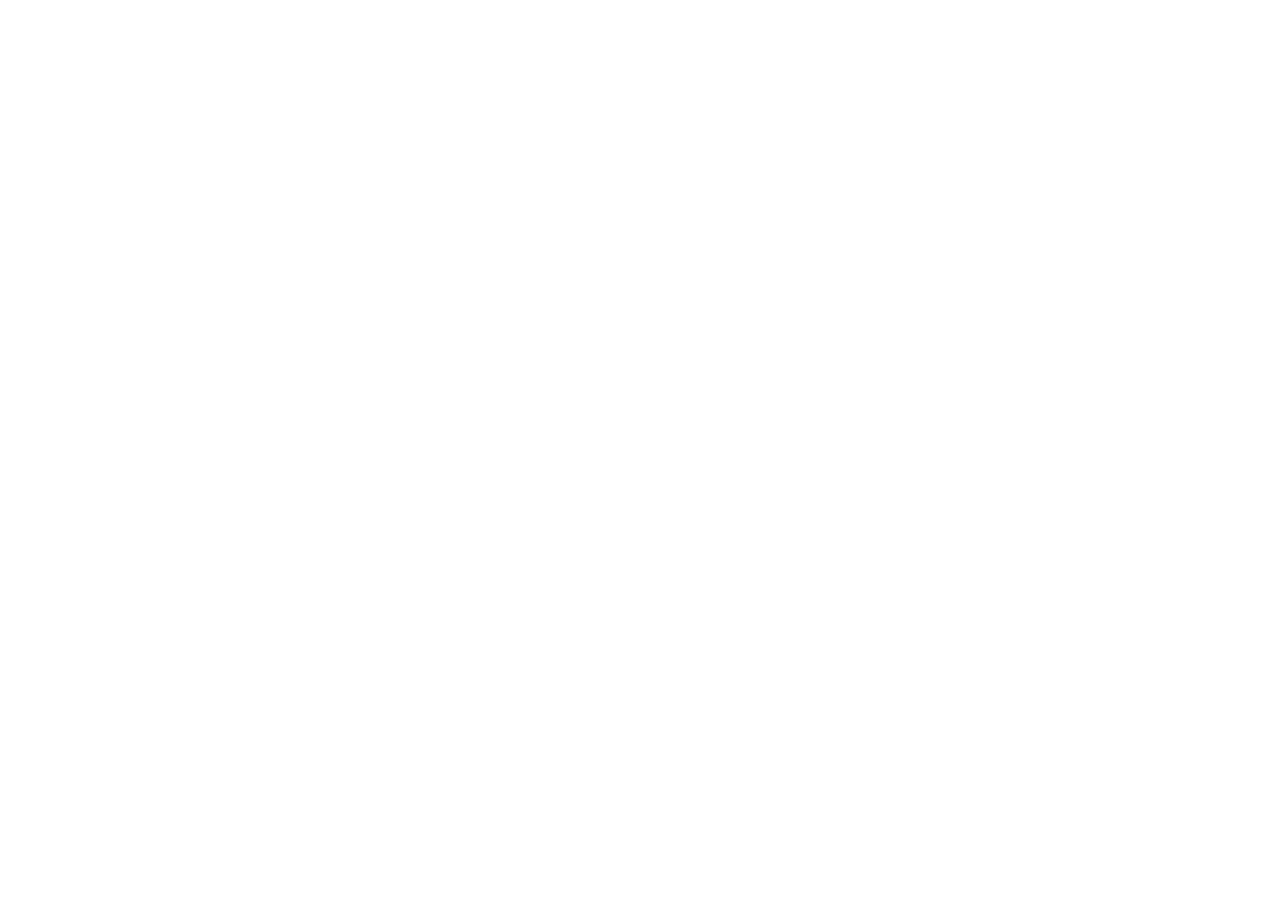
==== index.html @ 79b00e39 "add: new project" ====
<!DOCTYPE html>
<html lang="en">
<head>
    <meta charset="UTF-8">
    <meta name="viewport" content="width=device-width, initial-scale=1.0">
    <title>CountDown</title>
    <link rel="stylesheet" href="./css/style.css">
</head>
<body>
  
    

    <script src="./js/fuction.js"></script>
    <script src="./js/script.js"></script>
</body>
</html>
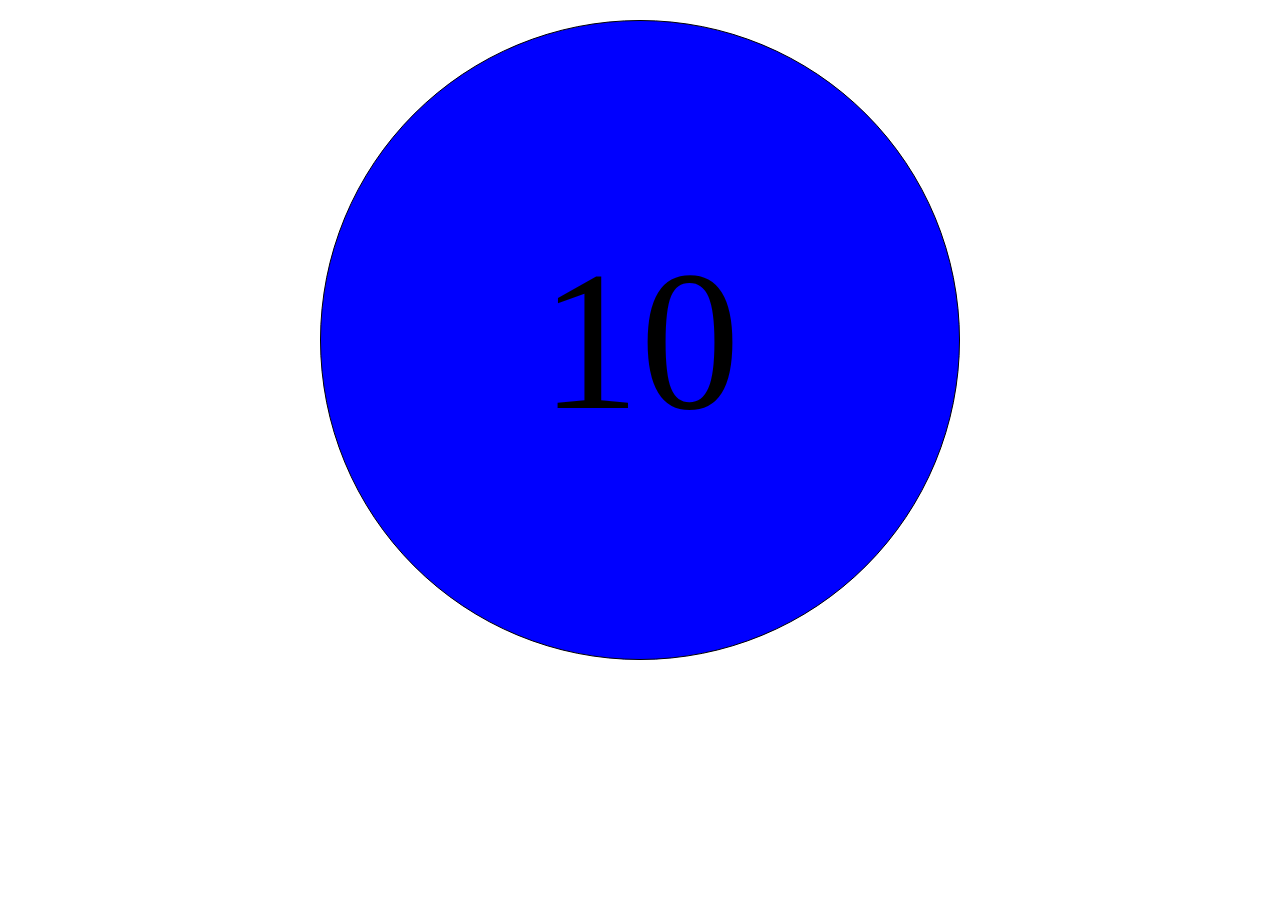
==== commit 6debb184: "add: style css" ====
--- a/index.html
+++ b/index.html
@@ -8,7 +8,10 @@
 </head>
 <body>
   
-    
+    <div class="timer">
+        <p id="second">10</p>
+    </div>
+    <h1 id="message"></h1>
 
     <script src="./js/fuction.js"></script>
     <script src="./js/script.js"></script>
--- a/css/style.css
+++ b/css/style.css
@@ -0,0 +1,23 @@
+*{
+    padding: 0;
+    box-sizing: border-box;
+    margin: 0;
+}
+
+.timer {
+    border: 1px solid black;
+    height: 50%;
+    width: 50%;
+    aspect-ratio: 1;
+    border-radius: 100%;
+    background-color: blue;
+    margin: 20px auto;
+    display: flex;
+    align-items: center;
+}
+
+#second {
+    margin: 0 auto;
+    text-align: center;
+    font-size: 200px;
+}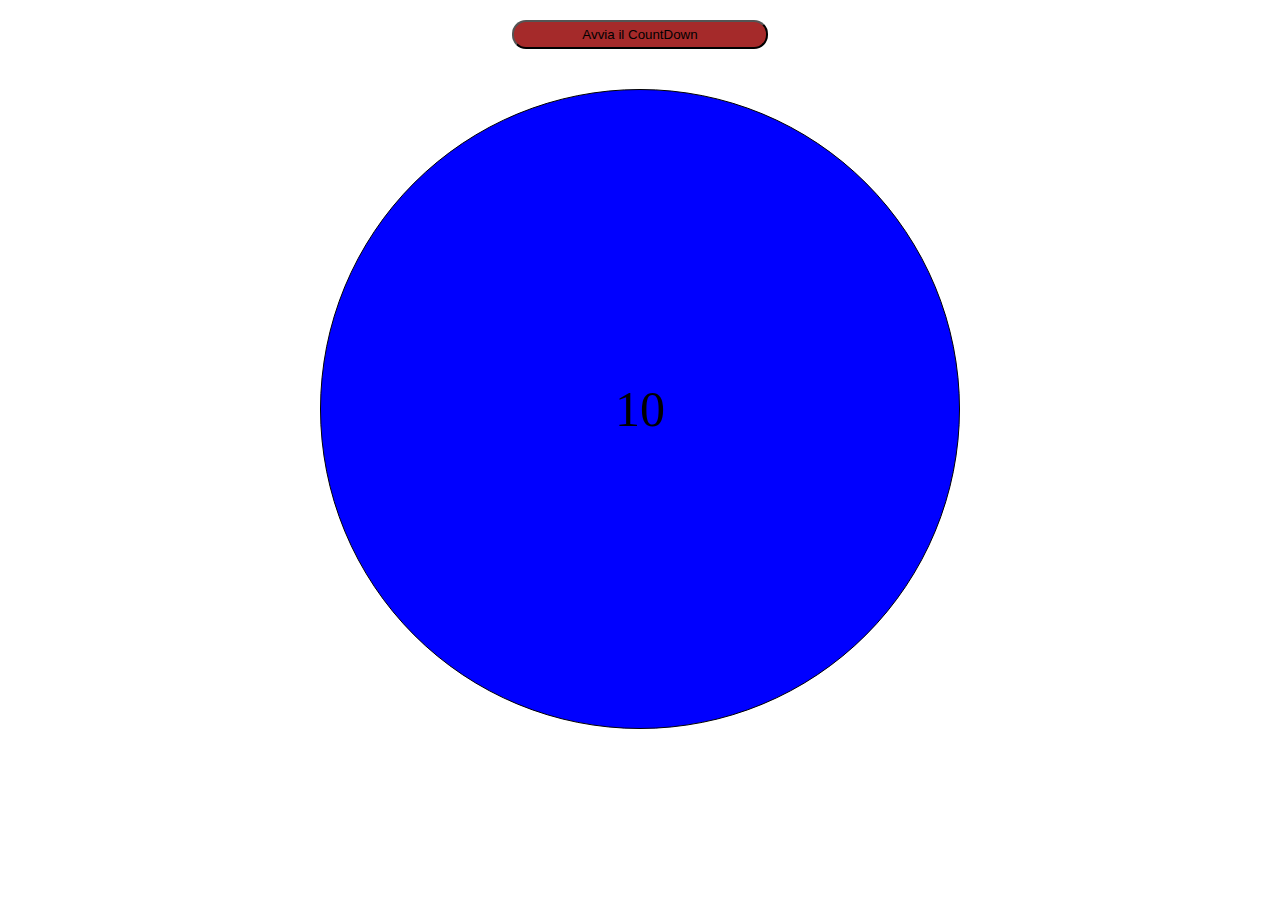
==== commit b5732728: "add: script conutdown" ====
--- a/index.html
+++ b/index.html
@@ -7,12 +7,13 @@
     <link rel="stylesheet" href="./css/style.css">
 </head>
 <body>
-  
+    <div class="wrapper">
+    <button id="avvio">Avvia il CountDown</button>
     <div class="timer">
         <p id="second">10</p>
+        <h1 id="message">AUGURI! BUON ANNO NUOVO</h1>
     </div>
-    <h1 id="message"></h1>
-
+</div>
     <script src="./js/fuction.js"></script>
     <script src="./js/script.js"></script>
 </body>
--- a/css/style.css
+++ b/css/style.css
@@ -3,6 +3,13 @@
     box-sizing: border-box;
     margin: 0;
 }
+
+.wrapper {
+    margin: 0 auto;
+    display: flex;
+    flex-direction: column;
+}
+
 
 .timer {
     border: 1px solid black;
@@ -14,10 +21,34 @@
     margin: 20px auto;
     display: flex;
     align-items: center;
+    justify-items: center;
+ 
 }
 
 #second {
     margin: 0 auto;
     text-align: center;
-    font-size: 200px;
+    font-size: 150px;
+}
+
+#second {
+    margin: 0 auto;
+    text-align: center;
+    font-size: 50px;
+}
+
+#avvio {
+    margin: 20px auto;
+    width: 20%;
+    background-color: brown;
+    padding: 5px 0;
+    border-radius: 14px;
+    
+}
+#message {
+  display: none;
+}
+
+.happy {
+    display: block;
 }